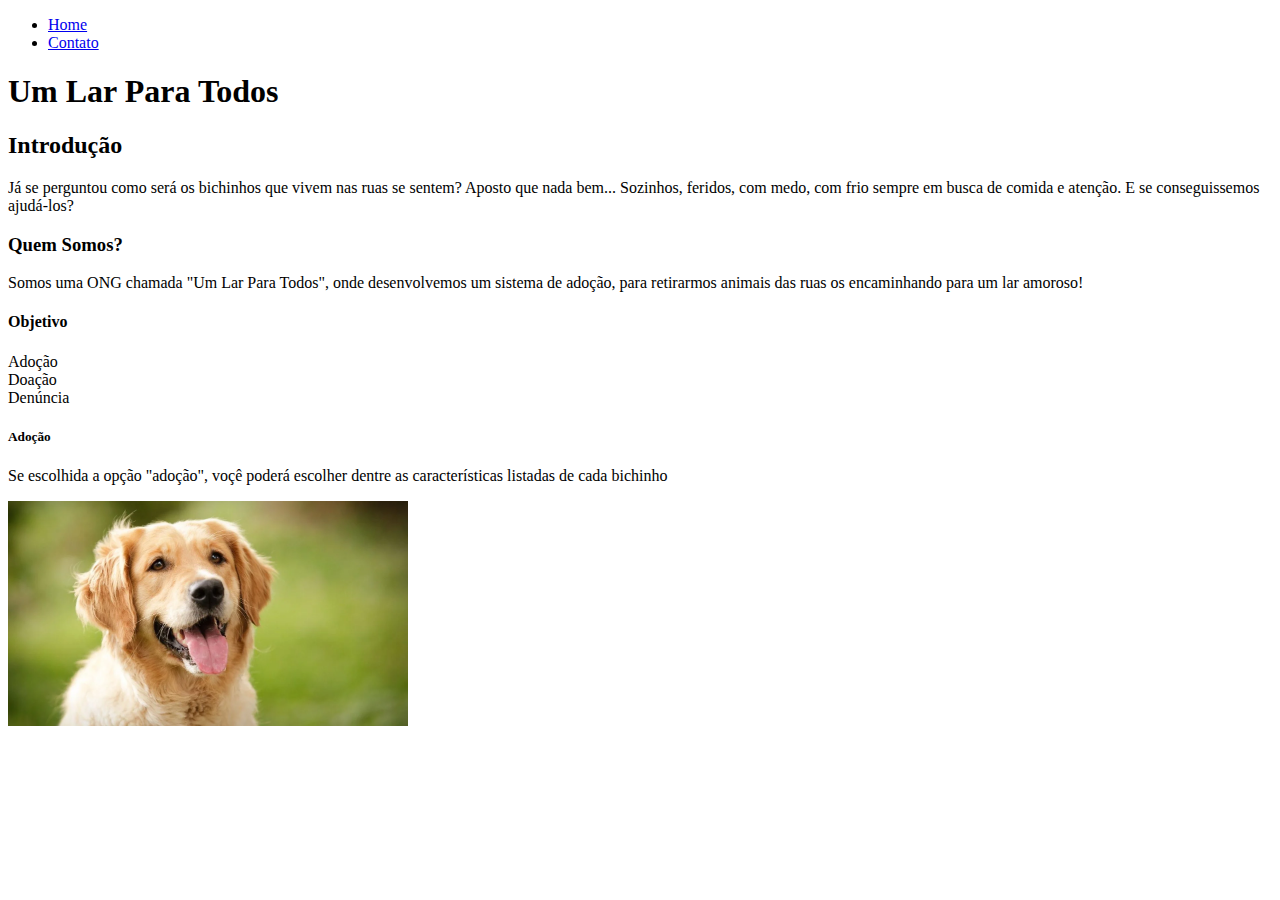
==== Web2/index.html @ d7973017 "first commit" ====
<!DOCTYPE html>
<html lang="pt-br">
<head>
    <meta charset="UTF-8">
    <meta http-equiv="X-UA-Compatible" content="IE=edge">
    <meta name="viewport" content="width=device-width, initial-scale=1.0">
    <title>Un Lar Para Todos</title>
</head>
<body>

    <ul>
        <li>
            <a href="index.html">Home</a>
        </li>

        <li>
            <a href="Contato.html">Contato</a>
        </li>
    </ul>

    <h1> Um Lar Para Todos</h1>

    <h2>Introdução</h2>

    <p> Já se perguntou como será os bichinhos que vivem nas ruas se sentem? Aposto que nada bem... Sozinhos, feridos, com medo, com frio sempre em busca de comida e atenção. E se conseguissemos ajudá-los?
         </p>

         <h3>Quem Somos?</h3>

         <p>
            Somos uma ONG chamada "Um Lar Para Todos", onde desenvolvemos um sistema de adoção, para retirarmos animais das ruas os encaminhando para um lar amoroso!
         </p>

         <h4>
            Objetivo
         </h4>

         <p>
            Adoção
            <br>
            Doação
            <br>
            Denúncia 
         </p>

         <h5>Adoção</h5>

         <p>Se escolhida a opção "adoção", voçê poderá escolher dentre as características listadas de cada bichinho</p>

         <img src="assets/img/Golden_widexl.webp" alt="Foto de um cachorro"  width="400px"> 
    
</body>
</html>
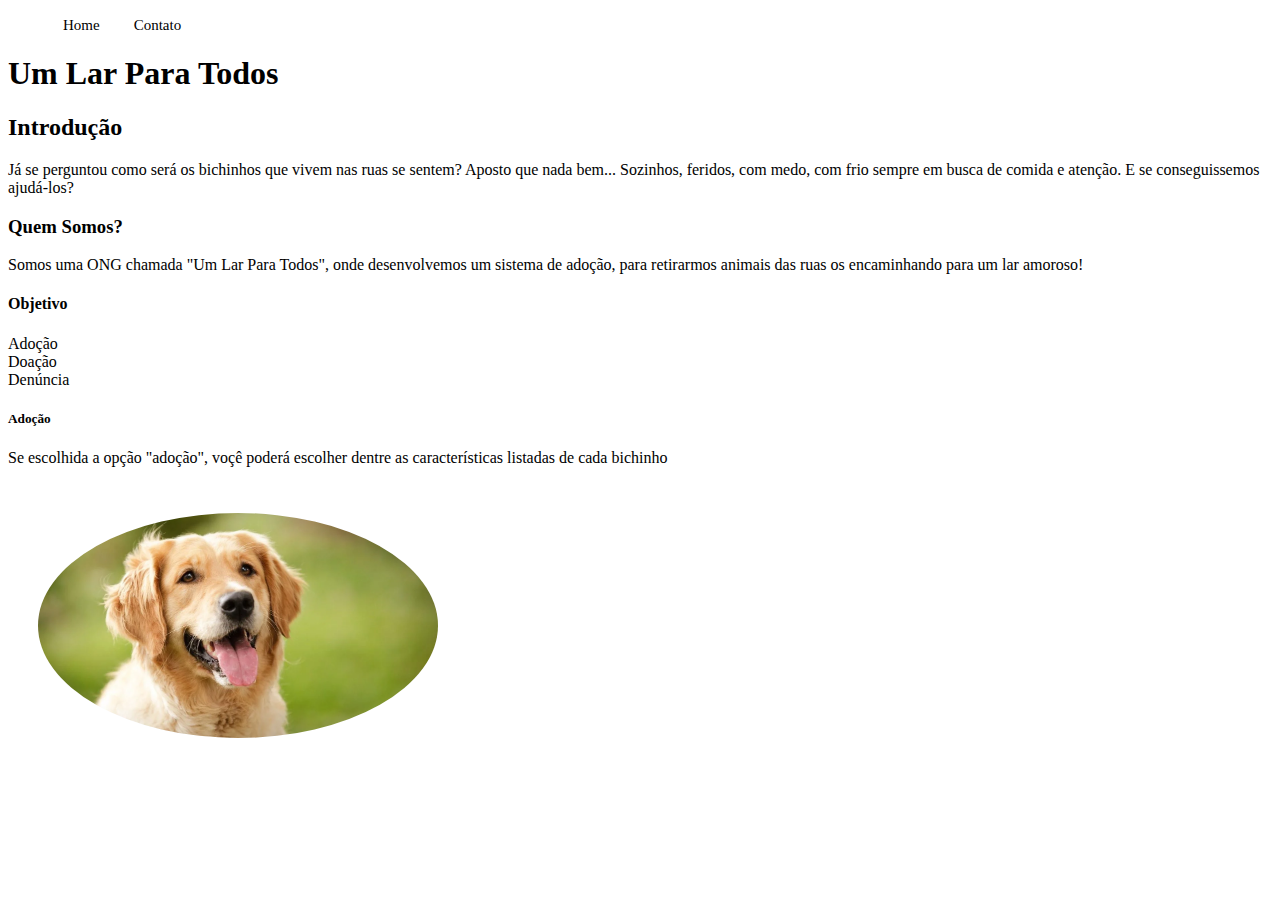
==== commit 98e25dff: "Javascript" ====
--- a/Web2/index.html
+++ b/Web2/index.html
@@ -5,10 +5,12 @@
     <meta http-equiv="X-UA-Compatible" content="IE=edge">
     <meta name="viewport" content="width=device-width, initial-scale=1.0">
     <title>Un Lar Para Todos</title>
+    <link rel="stylesheet" href="assets/CSS/style.css">
 </head>
 <body>
 
-    <ul>
+    <ul id="menu">
+
         <li>
             <a href="index.html">Home</a>
         </li>
@@ -47,7 +49,7 @@
 
          <p>Se escolhida a opção "adoção", voçê poderá escolher dentre as características listadas de cada bichinho</p>
 
-         <img src="assets/img/Golden_widexl.webp" alt="Foto de um cachorro"  width="400px"> 
+         <img class="br-50 wh-400 p-30" src="assets/img/Golden_widexl.webp" alt="Foto de um cachorro"  width="400px"> 
     
 </body>
 </html>--- a/Web2/assets/CSS/style.css
+++ b/Web2/assets/CSS/style.css
@@ -0,0 +1,52 @@
+/*
+Estilos da páginas index.html*/
+
+.center{
+    text-align: center;
+}
+
+.justify{
+    text-align: justify;
+}
+
+
+#menu li{
+    display: inline;
+    padding: 15px;
+}
+
+#menu li a{
+    text-decoration: none;
+    color: black;
+    font-size: 15px;
+}
+
+#menu li a:hover{
+    color: tomato;
+}
+
+.mb-50{
+    margin-bottom: 50px ;
+}
+
+
+.p-30{
+    padding: 30px ;
+}
+
+.br-50{
+    border-radius: 50%;
+}
+.wh{
+    width: 400px;
+    height: 400px;
+}
+
+.tm-social{
+    width: 50px;
+    height: 50px;
+}
+
+.ml-50{
+    margin-left: 50px ;
+}